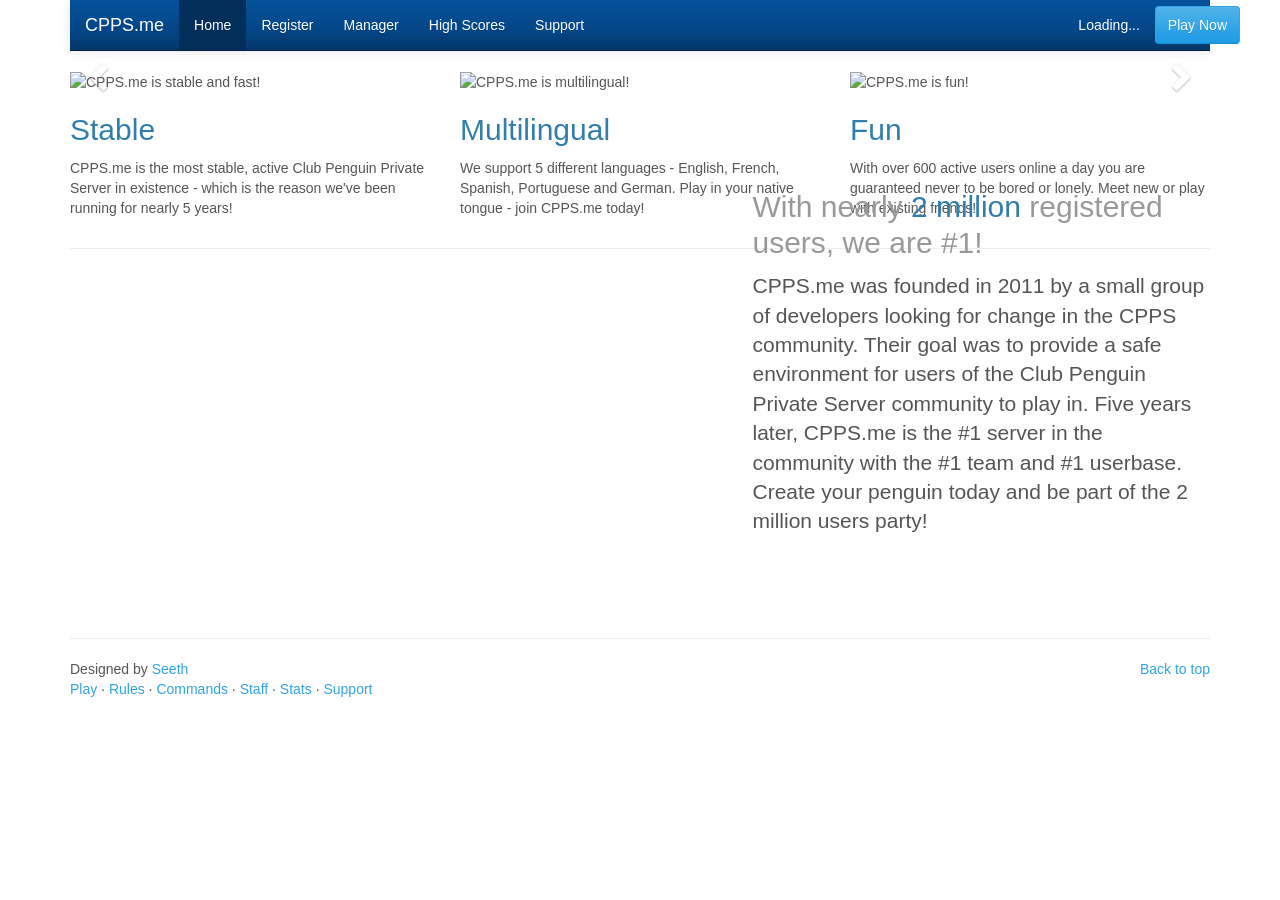
==== index.html @ b25b14a8 "Merge in sauce through 8d539a722046337852d1d1fa637d35596324ab7d Upgrade jquery to newer version." ====
<!DOCTYPE html>
<html lang="en">
  <head>
    <meta charset="utf-8">
    <meta http-equiv="X-UA-Compatible" content="IE=edge">
    <meta property="og:image" content="http://www.cpps.me/images/fbad.png">

    <meta name="viewport" content="width=device-width, initial-scale=1">
    <meta name="description" content="CPPS.me is the oldest, largest and most successful Club Penguin Private Server, offering many free adventures to all of it's players!">
    <meta name="keywords" content="cpps.me cpps club penguin private server endless fun free">

    <title>CPPS.me - World's #1 Club Penguin Private Server</title>

    <link href="css/bootstrap.min.css" rel="stylesheet">
    <link href="http://www.cpps.me/css/style.css" rel="stylesheet">

    <!--[if lt IE 9]>
      <script src="https://oss.maxcdn.com/html5shiv/3.7.2/html5shiv.min.js"></script>
      <script src="https://oss.maxcdn.com/respond/1.4.2/respond.min.js"></script>
    <![endif]-->
  </head>
  <body>
    <div class="navbar-wrapper">
      <div class="container">
        <nav class="navbar navbar-inverse navbar-static-top">
          <div class="container">
            <div class="navbar-header">
              <button type="button" class="navbar-toggle collapsed" data-toggle="collapse" data-target="#navbar" aria-expanded="false" aria-controls="navbar">
                <span class="sr-only">Toggle navigation</span>
                <span class="icon-bar"></span>
                <span class="icon-bar"></span>
                <span class="icon-bar"></span>
              </button>
              <a class="navbar-brand" href="http://www.cpps.me/">CPPS.me</a>
            </div>
            <div id="navbar" class="navbar-collapse collapse">
              <ul class="nav navbar-nav">
                <li class="active"><a href="http://www.cpps.me/">Home</a></li>
                <li><a href="http://secure.cpps.me/?page=reg">Register</a></li>
                <li><a href="http://manager.cpps.me/index.php?area=nameedit">Manager</a></li>
                <li><a href="http://secure.cpps.me/?page=score">High Scores</a></li>
                <li><a href="http://support.cpps.me/">Support</a></li>
              </ul>
              <ul class="nav navbar-nav navbar-right">
                <li>
                  <p class="navbar-text" id="online">Loading...</p>
                </li>
                <li>
                  <p class="navbar-btn">
                    <a href="http://media.cpps.me/play/" class="btn btn-primary">Play Now</a>
                  </p>
                </li>
              </ul>
            </div>
          </div>
        </nav>
      </div>
    </div>
    <div id="splash" class="carousel slide" data-ride="carousel">
      <ol class="carousel-indicators">
        <li data-target="#splash" data-slide-to="0" class="active"></li>
        <li data-target="#splash" data-slide-to="1"></li>
      </ol>
      <div class="carousel-inner" role="listbox">
        <div class="item item-1 active">
          <div class="container">
            <div class="carousel-caption">
              <h1>The World's #1 CPPS</h1>
              <p class="subtext">CPPS.me is the worlds most biggest, popular and active CPPS since 2011. Join the nearly 2 million registered users today!</p>
              <p><a class="btn btn-lg btn-primary" href="http://secure.cpps.me/?page=reg" role="button">Create A Penguin</a></p>
            </div>
          </div>
        </div>
        <div class="item item-2">
          <div class="container">
            <div class="carousel-caption">
              <h1>The World's #1 CPPS</h1>
              <p class="subtext">CPPS.me is the worlds most biggest, popular and active CPPS since 2011. Join the nearly 2 million registered users today!</p>
              <p><a class="btn btn-lg btn-primary" href="http://secure.cpps.me/?page=reg" role="button">Create A Penguin</a></p>
            </div>
          </div>
        </div>
      </div>
      <a class="left carousel-control" href="#splash" role="button" data-slide="prev">
        <span class="glyphicon glyphicon-chevron-left" aria-hidden="true"></span>
        <span class="sr-only">Previous</span>
      </a>
      <a class="right carousel-control" href="#splash" role="button" data-slide="next">
        <span class="glyphicon glyphicon-chevron-right" aria-hidden="true"></span>
        <span class="sr-only">Next</span>
      </a>
    </div>
    <div class="container marketing">
      <div class="row">
        <div class="col-lg-4">
          <img src="http://www.cpps.me/images/star.png" alt="CPPS.me is stable and fast!" width="120" height="120">
          <h2>Stable</h2>
          <p>CPPS.me is the most stable, active Club Penguin Private Server in existence - which is the reason we've been running for nearly 5 years!</p>
        </div>
        <div class="col-lg-4">
          <img src="http://www.cpps.me/images/usa.png" alt="CPPS.me is multilingual!" width="120" height="120">
          <h2>Multilingual</h2>
          <p>We support 5 different languages - English, French, Spanish, Portuguese and German. Play in your native tongue - join CPPS.me today!</p>
        </div>
        <div class="col-lg-4">
          <img src="http://www.cpps.me/images/tongue.png" alt="CPPS.me is fun!" width="120" height="120">
          <h2>Fun</h2>
          <p>With over 600 active users online a day you are guaranteed never to be bored or lonely. Meet new or play with existing friends!</p>
        </div>
      </div>
      <hr class="featurette-divider">
      <div class="row featurette">
        <div class="col-md-5 col-md-push-7" style="margin-top:-100px">
          <h2 class="featurette-heading"><span class="text-muted">With nearly</span> 2 million <span class="text-muted">registered users, we are #1!</span></h2>
          <p class="lead">CPPS.me was founded in 2011 by a small group of developers looking for change in the CPPS community. Their goal was to provide a safe environment for users of the Club Penguin Private Server community to play in. Five years later, CPPS.me is the #1 server in the community with the #1 team and #1 userbase. Create your penguin today and be part of the 2 million users party!</p>
        </div>
        <div class="col-md-5 col-md-pull-5">
          <iframe src="//player.vimeo.com/video/78484919" width="612" height="344" frameborder="0"></iframe>
        </div>
      </div>
      <hr class="featurette-divider">
      <footer>
        <p class="pull-right"><a href="#">Back to top</a></p>
        <p>Designed by <a href="http://vague.cc/">Seeth</a><br />
        <a href="http://media.cpps.me/play/">Play</a>
        &middot; <a href="http://www.cpps.me/rules.html">Rules</a>
        &middot; <a href="http://www.cpps.me/commands.html">Commands</a>
        &middot; <a href="http://www.cpps.me/staff.html">Staff</a>
        &middot; <a href="http://www.cpps.me/stats.html">Stats</a>
        &middot; <a href="http://support.cpps.me">Support</a></p>
      </footer>
    </div>

    <script src="http://www.cpps.me/js/jquery.js"></script>
    <script src="http://www.cpps.me/js/bootstrap.min.js"></script>
    <script src="http://www.cpps.me/js/stats.js"></script>
  </body>
</html>
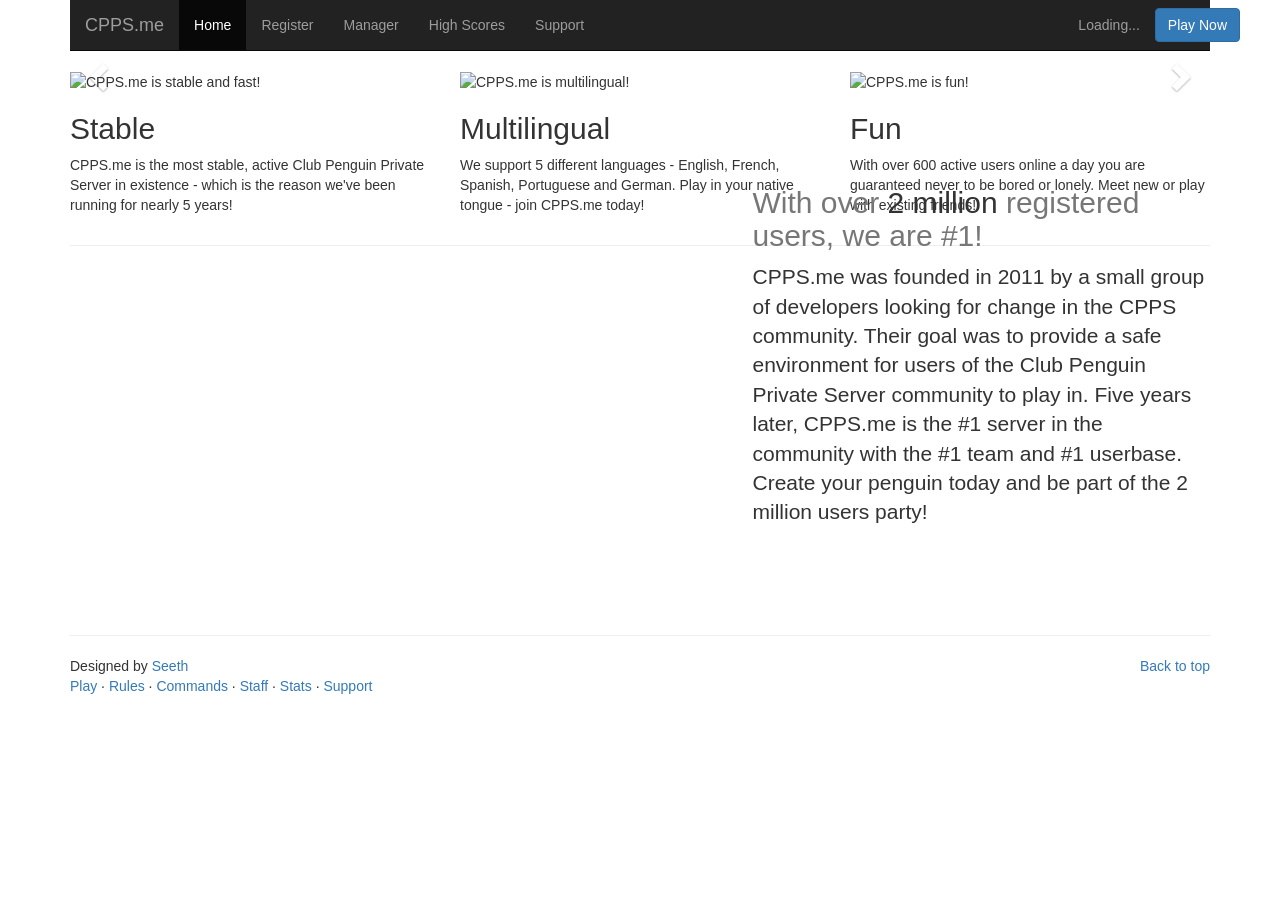
==== commit da03c283: "Starting the rework of www.cpps.me page" ====
--- a/index.html
+++ b/index.html
@@ -1,138 +1,173 @@
 <!DOCTYPE html>
 <html lang="en">
-  <head>
-    <meta charset="utf-8">
-    <meta http-equiv="X-UA-Compatible" content="IE=edge">
-    <meta property="og:image" content="http://www.cpps.me/images/fbad.png">
+<head>
+  <meta charset="utf-8">
+  <meta http-equiv="X-UA-Compatible" content="IE=edge">
+  <meta property="og:image" content="http://www.cpps.me/images/fbad.png">
 
-    <meta name="viewport" content="width=device-width, initial-scale=1">
-    <meta name="description" content="CPPS.me is the oldest, largest and most successful Club Penguin Private Server, offering many free adventures to all of it's players!">
-    <meta name="keywords" content="cpps.me cpps club penguin private server endless fun free">
+  <meta name="viewport" content="width=device-width, initial-scale=1">
+  <meta name="description"
+        content="CPPS.me is the oldest, largest and most successful Club Penguin Private Server, offering many free adventures to all of it's players!">
+  <meta name="keywords" content="cpps.me cpps club penguin private server endless fun free">
 
-    <title>CPPS.me - World's #1 Club Penguin Private Server</title>
+  <title>CPPS.me - World's #1 Club Penguin Private Server</title>
 
-    <link href="css/bootstrap.min.css" rel="stylesheet">
-    <link href="http://www.cpps.me/css/style.css" rel="stylesheet">
+  <link href="https://cdnjs.cloudflare.com/ajax/libs/twitter-bootstrap/3.3.7/css/bootstrap.min.css" rel="stylesheet">
+  <link href="http://www.cpps.me/css/style.css" rel="stylesheet">
 
-    <!--[if lt IE 9]>
-      <script src="https://oss.maxcdn.com/html5shiv/3.7.2/html5shiv.min.js"></script>
-      <script src="https://oss.maxcdn.com/respond/1.4.2/respond.min.js"></script>
-    <![endif]-->
-  </head>
-  <body>
-    <div class="navbar-wrapper">
+  <!--[if lt IE 9]>
+  <script src="https://cdnjs.cloudflare.com/ajax/libs/html5shiv/3.7.3/html5shiv.min.js"></script>
+  <script src="https://cdnjs.cloudflare.com/ajax/libs/respond.js/1.4.2/respond.min.js"></script>
+  <![endif]-->
+
+  <script>
+    (function(i,s,o,g,r,a,m){i['GoogleAnalyticsObject']=r;i[r]=i[r]||function(){
+              (i[r].q=i[r].q||[]).push(arguments)},i[r].l=1*new Date();a=s.createElement(o),
+            m=s.getElementsByTagName(o)[0];a.async=1;a.src=g;m.parentNode.insertBefore(a,m)
+    })(window,document,'script','https://www.google-analytics.com/analytics.js','ga');
+    ga('create', 'UA-81385509-3', 'auto');
+    ga('send', 'pageview');
+  </script>
+  <meta name="twitter:card" content="summary" />
+  <meta name="twitter:site" content="@cppsmeofficial" />
+  <meta name="twitter:title" content="CPPS.me" />
+  <meta name="twitter:description" content="World's #1 Club Penguin Private Server"/>
+  <meta name="twitter:image" content="https://media.cpps.me/play/images/twitter-min.png"/>
+
+</head>
+<body>
+<div class="navbar-wrapper">
+  <div class="container">
+    <nav class="navbar navbar-inverse navbar-static-top">
       <div class="container">
-        <nav class="navbar navbar-inverse navbar-static-top">
-          <div class="container">
-            <div class="navbar-header">
-              <button type="button" class="navbar-toggle collapsed" data-toggle="collapse" data-target="#navbar" aria-expanded="false" aria-controls="navbar">
-                <span class="sr-only">Toggle navigation</span>
-                <span class="icon-bar"></span>
-                <span class="icon-bar"></span>
-                <span class="icon-bar"></span>
-              </button>
-              <a class="navbar-brand" href="http://www.cpps.me/">CPPS.me</a>
-            </div>
-            <div id="navbar" class="navbar-collapse collapse">
-              <ul class="nav navbar-nav">
-                <li class="active"><a href="http://www.cpps.me/">Home</a></li>
-                <li><a href="http://secure.cpps.me/?page=reg">Register</a></li>
-                <li><a href="http://manager.cpps.me/index.php?area=nameedit">Manager</a></li>
-                <li><a href="http://secure.cpps.me/?page=score">High Scores</a></li>
-                <li><a href="http://support.cpps.me/">Support</a></li>
-              </ul>
-              <ul class="nav navbar-nav navbar-right">
-                <li>
-                  <p class="navbar-text" id="online">Loading...</p>
-                </li>
-                <li>
-                  <p class="navbar-btn">
-                    <a href="http://media.cpps.me/play/" class="btn btn-primary">Play Now</a>
-                  </p>
-                </li>
-              </ul>
-            </div>
-          </div>
-        </nav>
+        <div class="navbar-header">
+          <button type="button" class="navbar-toggle collapsed" data-toggle="collapse" data-target="#navbar"
+                  aria-expanded="false" aria-controls="navbar">
+            <span class="sr-only">Toggle navigation</span>
+            <span class="icon-bar"></span>
+            <span class="icon-bar"></span>
+            <span class="icon-bar"></span>
+          </button>
+          <a class="navbar-brand" href="http://www.cpps.me/">CPPS.me</a>
+        </div>
+        <div id="navbar" class="navbar-collapse collapse">
+          <ul class="nav navbar-nav">
+            <li class="active"><a href="http://www.cpps.me/">Home</a></li>
+            <li><a href="http://secure.cpps.me/?page=reg">Register</a></li>
+            <li><a href="http://manager.cpps.me/index.php?area=nameedit">Manager</a></li>
+            <li><a href="http://secure.cpps.me/?page=score">High Scores</a></li>
+            <li><a href="http://support.cpps.me/">Support</a></li>
+          </ul>
+          <ul class="nav navbar-nav navbar-right">
+            <li>
+              <p class="navbar-text" id="online">Loading...</p>
+            </li>
+            <li>
+              <p class="navbar-btn">
+                <a href="http://media.cpps.me/play/" class="btn btn-primary">Play Now</a>
+              </p>
+            </li>
+          </ul>
+        </div>
+      </div>
+    </nav>
+  </div>
+</div>
+<div id="splash" class="carousel slide" data-ride="carousel">
+  <ol class="carousel-indicators">
+    <li data-target="#splash" data-slide-to="0" class="active"></li>
+    <li data-target="#splash" data-slide-to="1"></li>
+  </ol>
+  <div class="carousel-inner" role="listbox">
+    <div class="item item-1 active">
+      <div class="container">
+        <div class="carousel-caption">
+          <h1>The World's #1 CPPS</h1>
+          <p class="subtext">CPPS.me is the world's biggest, most popular, and most active CPPS since 2011.
+            Join the over 2 million registered users today!</p>
+          <p><a class="btn btn-lg btn-primary" href="http://secure.cpps.me/?page=reg" role="button">Create A
+            Penguin</a></p>
+        </div>
       </div>
     </div>
-    <div id="splash" class="carousel slide" data-ride="carousel">
-      <ol class="carousel-indicators">
-        <li data-target="#splash" data-slide-to="0" class="active"></li>
-        <li data-target="#splash" data-slide-to="1"></li>
-      </ol>
-      <div class="carousel-inner" role="listbox">
-        <div class="item item-1 active">
-          <div class="container">
-            <div class="carousel-caption">
-              <h1>The World's #1 CPPS</h1>
-              <p class="subtext">CPPS.me is the worlds most biggest, popular and active CPPS since 2011. Join the nearly 2 million registered users today!</p>
-              <p><a class="btn btn-lg btn-primary" href="http://secure.cpps.me/?page=reg" role="button">Create A Penguin</a></p>
-            </div>
-          </div>
-        </div>
-        <div class="item item-2">
-          <div class="container">
-            <div class="carousel-caption">
-              <h1>The World's #1 CPPS</h1>
-              <p class="subtext">CPPS.me is the worlds most biggest, popular and active CPPS since 2011. Join the nearly 2 million registered users today!</p>
-              <p><a class="btn btn-lg btn-primary" href="http://secure.cpps.me/?page=reg" role="button">Create A Penguin</a></p>
-            </div>
-          </div>
+    <div class="item item-2">
+      <div class="container">
+        <div class="carousel-caption">
+          <h1>The World's #1 CPPS</h1>
+          <p class="subtext">CPPS.me is the world's biggest, most popular, and most active CPPS since 2011.
+            Join the nearly 2 million registered users today!</p>
+          <p><a class="btn btn-lg btn-primary" href="http://secure.cpps.me/?page=reg" role="button">Create A
+            Penguin</a></p>
         </div>
       </div>
-      <a class="left carousel-control" href="#splash" role="button" data-slide="prev">
-        <span class="glyphicon glyphicon-chevron-left" aria-hidden="true"></span>
-        <span class="sr-only">Previous</span>
-      </a>
-      <a class="right carousel-control" href="#splash" role="button" data-slide="next">
-        <span class="glyphicon glyphicon-chevron-right" aria-hidden="true"></span>
-        <span class="sr-only">Next</span>
-      </a>
     </div>
-    <div class="container marketing">
-      <div class="row">
-        <div class="col-lg-4">
-          <img src="http://www.cpps.me/images/star.png" alt="CPPS.me is stable and fast!" width="120" height="120">
-          <h2>Stable</h2>
-          <p>CPPS.me is the most stable, active Club Penguin Private Server in existence - which is the reason we've been running for nearly 5 years!</p>
-        </div>
-        <div class="col-lg-4">
-          <img src="http://www.cpps.me/images/usa.png" alt="CPPS.me is multilingual!" width="120" height="120">
-          <h2>Multilingual</h2>
-          <p>We support 5 different languages - English, French, Spanish, Portuguese and German. Play in your native tongue - join CPPS.me today!</p>
-        </div>
-        <div class="col-lg-4">
-          <img src="http://www.cpps.me/images/tongue.png" alt="CPPS.me is fun!" width="120" height="120">
-          <h2>Fun</h2>
-          <p>With over 600 active users online a day you are guaranteed never to be bored or lonely. Meet new or play with existing friends!</p>
-        </div>
-      </div>
-      <hr class="featurette-divider">
-      <div class="row featurette">
-        <div class="col-md-5 col-md-push-7" style="margin-top:-100px">
-          <h2 class="featurette-heading"><span class="text-muted">With nearly</span> 2 million <span class="text-muted">registered users, we are #1!</span></h2>
-          <p class="lead">CPPS.me was founded in 2011 by a small group of developers looking for change in the CPPS community. Their goal was to provide a safe environment for users of the Club Penguin Private Server community to play in. Five years later, CPPS.me is the #1 server in the community with the #1 team and #1 userbase. Create your penguin today and be part of the 2 million users party!</p>
-        </div>
-        <div class="col-md-5 col-md-pull-5">
-          <iframe src="//player.vimeo.com/video/78484919" width="612" height="344" frameborder="0"></iframe>
-        </div>
-      </div>
-      <hr class="featurette-divider">
-      <footer>
-        <p class="pull-right"><a href="#">Back to top</a></p>
-        <p>Designed by <a href="http://vague.cc/">Seeth</a><br />
-        <a href="http://media.cpps.me/play/">Play</a>
-        &middot; <a href="http://www.cpps.me/rules.html">Rules</a>
-        &middot; <a href="http://www.cpps.me/commands.html">Commands</a>
-        &middot; <a href="http://www.cpps.me/staff.html">Staff</a>
-        &middot; <a href="http://www.cpps.me/stats.html">Stats</a>
-        &middot; <a href="http://support.cpps.me">Support</a></p>
-      </footer>
+  </div>
+  <a class="left carousel-control" href="#splash" role="button" data-slide="prev">
+    <span class="glyphicon glyphicon-chevron-left" aria-hidden="true"></span>
+    <span class="sr-only">Previous</span>
+  </a>
+  <a class="right carousel-control" href="#splash" role="button" data-slide="next">
+    <span class="glyphicon glyphicon-chevron-right" aria-hidden="true"></span>
+    <span class="sr-only">Next</span>
+  </a>
+</div>
+<div class="container marketing">
+  <div class="row">
+    <div class="col-lg-4">
+      <img src="http://www.cpps.me/images/star.png" alt="CPPS.me is stable and fast!" width="120" height="120">
+      <h2>Stable</h2>
+      <p>CPPS.me is the most stable, active Club Penguin Private Server in existence - which is the reason we've
+        been running for nearly 5 years!</p>
     </div>
+    <div class="col-lg-4">
+      <img src="http://www.cpps.me/images/usa.png" alt="CPPS.me is multilingual!" width="120" height="120">
+      <h2>Multilingual</h2>
+      <p>We support 5 different languages - English, French, Spanish, Portuguese and German. Play in your native
+        tongue - join CPPS.me today!</p>
+    </div>
+    <div class="col-lg-4">
+      <img src="http://www.cpps.me/images/tongue.png" alt="CPPS.me is fun!" width="120" height="120">
+      <h2>Fun</h2>
+      <p>With over 600 active users online a day you are guaranteed never to be bored or lonely. Meet new or play
+        with existing friends!</p>
+    </div>
+  </div>
+  <hr class="featurette-divider">
+  <div class="row featurette">
+    <div class="col-md-5 col-md-push-7" style="margin-top:-100px">
+      <h2 class="featurette-heading"><span class="text-muted">With over</span> 2 million <span
+              class="text-muted">registered users, we are #1!</span></h2>
+      <p class="lead">CPPS.me was founded in 2011 by a small group of developers looking for change in the CPPS
+        community. Their goal was to provide a safe environment for users of the Club Penguin Private Server
+        community to play in. Five years later, CPPS.me is the #1 server in the community with the #1 team and
+        #1 userbase. Create your penguin today and be part of the 2 million users party!</p>
+    </div>
+    <div class="col-md-5 col-md-pull-5">
+      <iframe src="//player.vimeo.com/video/78484919" width="612" height="344" frameborder="0"></iframe>
+    </div>
+  </div>
+  <hr class="featurette-divider">
+  <footer>
+    <p class="pull-right"><a href="#">Back to top</a></p>
+    <p>Designed by <a href="http://vague.cc/">Seeth</a><br/>
+      <a href="http://media.cpps.me/play/">Play</a>
+      &middot; <a href="http://www.cpps.me/rules.html">Rules</a>
+      &middot; <a href="http://www.cpps.me/commands.html">Commands</a>
+      &middot; <a href="http://www.cpps.me/staff.html">Staff</a>
+      &middot; <a href="http://www.cpps.me/stats.html">Stats</a>
+      &middot; <a href="http://support.cpps.me">Support</a></p>
+  </footer>
+</div>
 
-    <script src="http://www.cpps.me/js/jquery.js"></script>
-    <script src="http://www.cpps.me/js/bootstrap.min.js"></script>
-    <script src="http://www.cpps.me/js/stats.js"></script>
-  </body>
+<script src="https://cdnjs.cloudflare.com/ajax/libs/jquery/3.1.0/jquery.min.js"></script>
+<script src="https://cdnjs.cloudflare.com/ajax/libs/twitter-bootstrap/3.3.7/js/bootstrap.min.js"></script>
+<script src="http://www.cpps.me/js/stats.js"></script>
+<script async src="//pagead2.googlesyndication.com/pagead/js/adsbygoogle.js"></script>
+<script>
+  (adsbygoogle = window.adsbygoogle || []).push({
+    google_ad_client: "ca-pub-8045236244006514",
+    enable_page_level_ads: true
+  });
+</script>
+</body>
 </html>
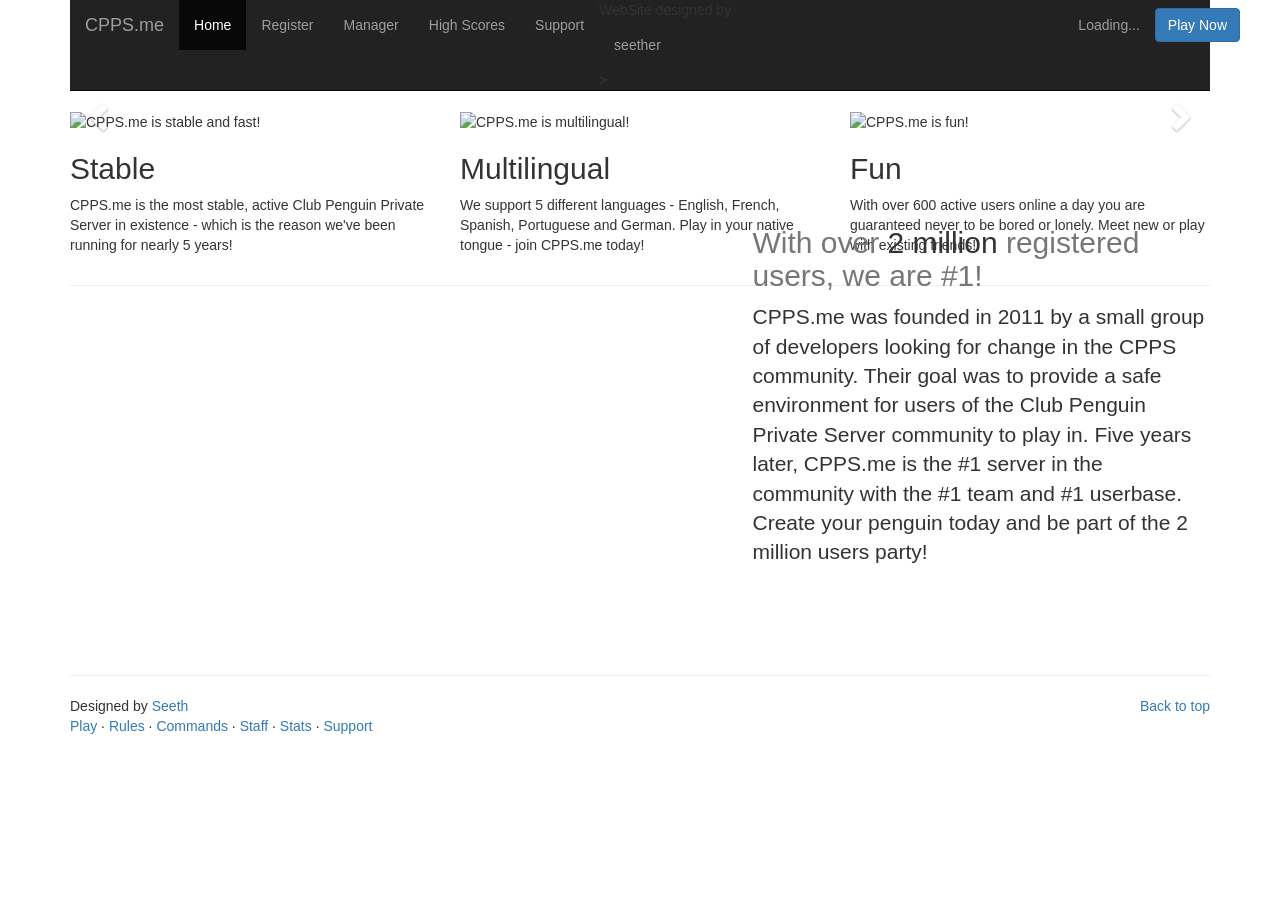
==== commit 33ca46e4: "Put back link to Seether" ====
--- a/index.html
+++ b/index.html
@@ -57,6 +57,7 @@
             <li><a href="http://manager.cpps.me/index.php?area=nameedit">Manager</a></li>
             <li><a href="http://secure.cpps.me/?page=score">High Scores</a></li>
             <li><a href="http://support.cpps.me/">Support</a></li>
+            <li>WebSite designed by <a href="https://github.com/bluegill" target="_blank">seether</a>></li>
           </ul>
           <ul class="nav navbar-nav navbar-right">
             <li>
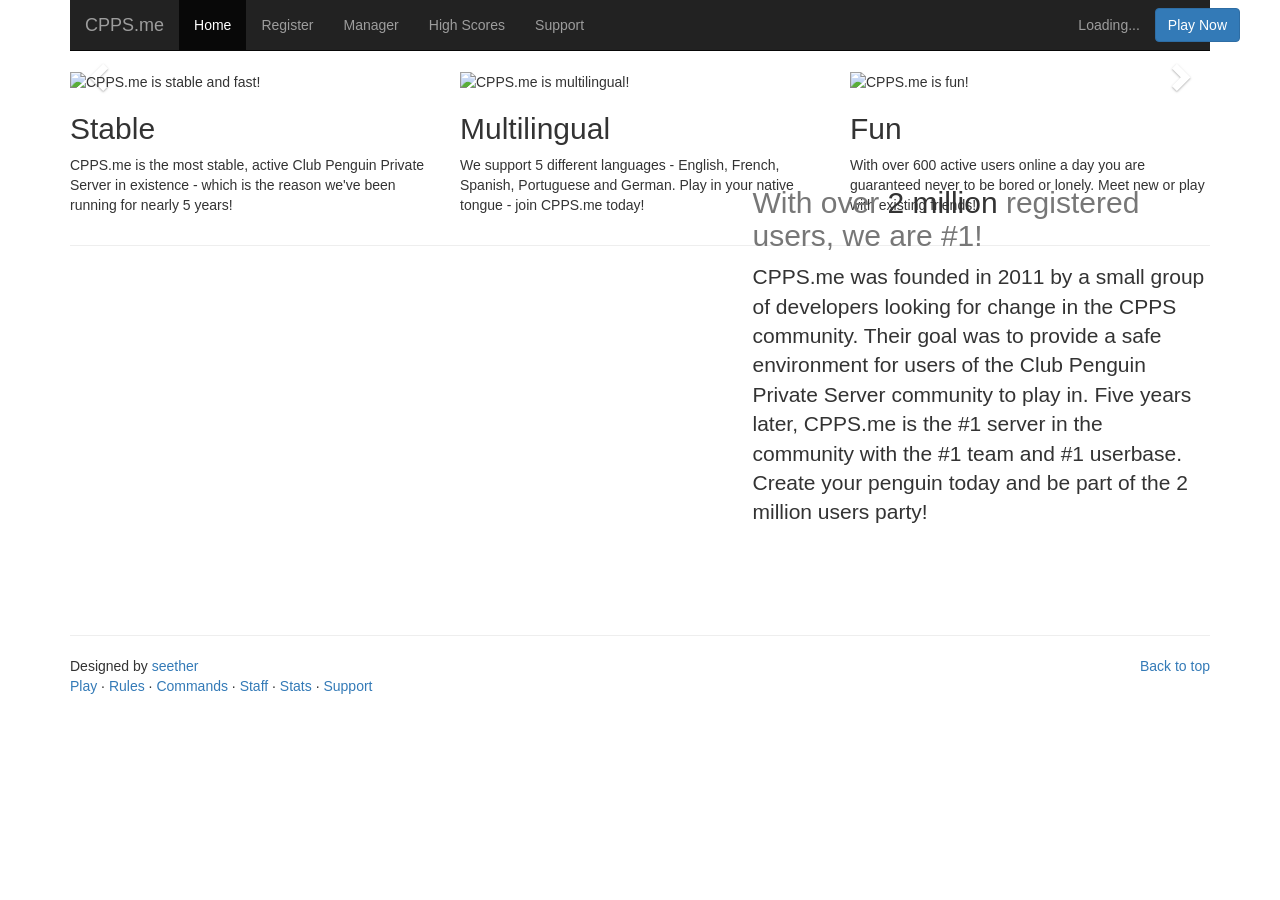
==== commit 3968697c: "Fix broken vague.cc links" ====
--- a/index.html
+++ b/index.html
@@ -57,7 +57,6 @@
             <li><a href="http://manager.cpps.me/index.php?area=nameedit">Manager</a></li>
             <li><a href="http://secure.cpps.me/?page=score">High Scores</a></li>
             <li><a href="http://support.cpps.me/">Support</a></li>
-            <li>WebSite designed by <a href="https://github.com/bluegill" target="_blank">seether</a>></li>
           </ul>
           <ul class="nav navbar-nav navbar-right">
             <li>
@@ -150,7 +149,7 @@
   <hr class="featurette-divider">
   <footer>
     <p class="pull-right"><a href="#">Back to top</a></p>
-    <p>Designed by <a href="http://vague.cc/">Seeth</a><br/>
+    <p>Designed by <a href="https://github.com/bluegill" target="_blank">seether</a><br/>
       <a href="http://media.cpps.me/play/">Play</a>
       &middot; <a href="http://www.cpps.me/rules.html">Rules</a>
       &middot; <a href="http://www.cpps.me/commands.html">Commands</a>
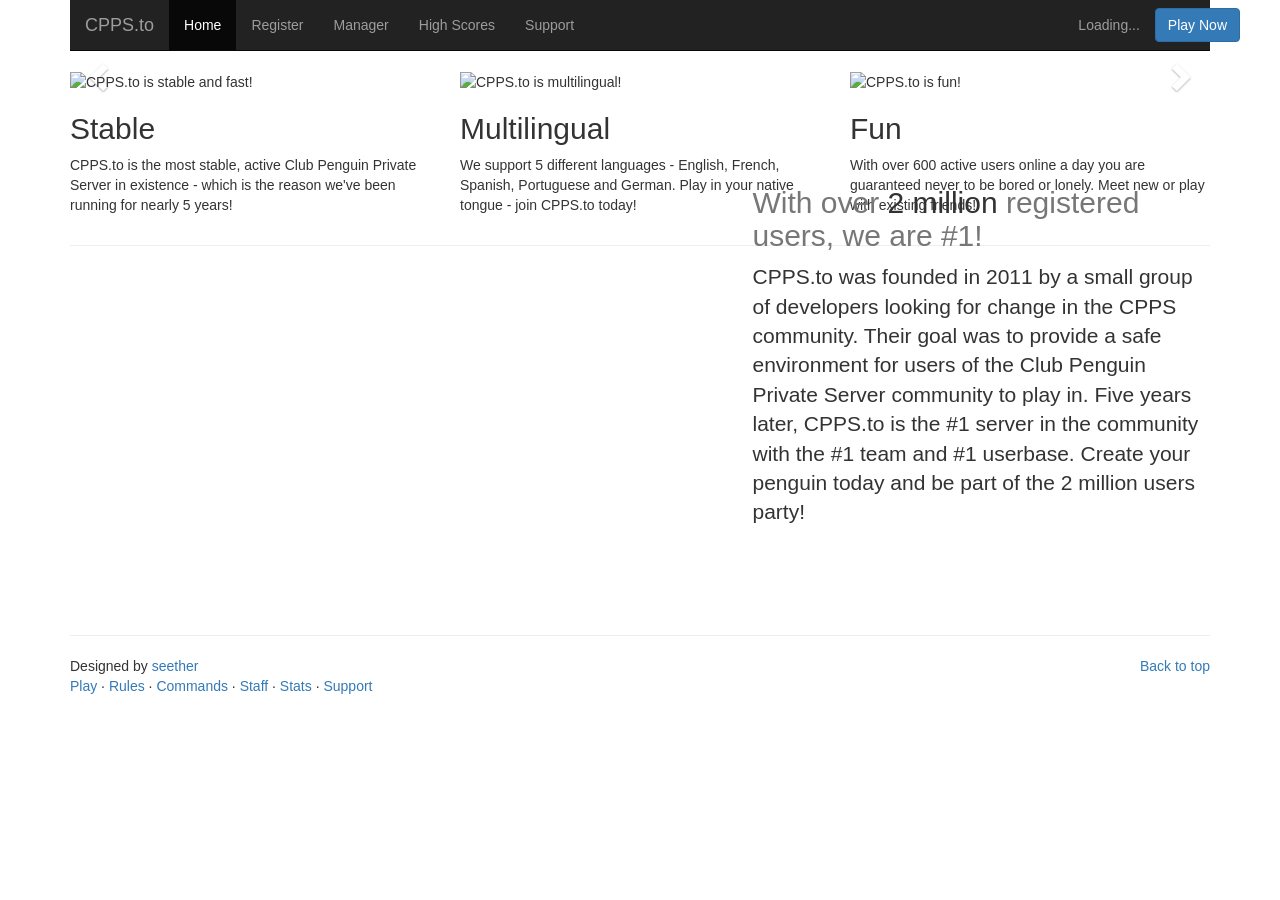
==== commit 0370a8cd: "Handle new cpps.to domain for links." ====
--- a/index.html
+++ b/index.html
@@ -3,17 +3,17 @@
 <head>
   <meta charset="utf-8">
   <meta http-equiv="X-UA-Compatible" content="IE=edge">
-  <meta property="og:image" content="http://www.cpps.me/images/fbad.png">
+  <meta property="og:image" content="https://www.cpps.to/images/fbad.png">
 
   <meta name="viewport" content="width=device-width, initial-scale=1">
   <meta name="description"
-        content="CPPS.me is the oldest, largest and most successful Club Penguin Private Server, offering many free adventures to all of it's players!">
-  <meta name="keywords" content="cpps.me cpps club penguin private server endless fun free">
+        content="CPPS.to is the oldest, largest and most successful Club Penguin Private Server, offering many free adventures to all of it's players!">
+  <meta name="keywords" content="cpps.to cpps club penguin private server endless fun free">
 
-  <title>CPPS.me - World's #1 Club Penguin Private Server</title>
+  <title>CPPS.to - World's #1 Club Penguin Private Server</title>
 
   <link href="https://cdnjs.cloudflare.com/ajax/libs/twitter-bootstrap/3.3.7/css/bootstrap.min.css" rel="stylesheet">
-  <link href="http://www.cpps.me/css/style.css" rel="stylesheet">
+  <link href="//www.cpps.to/css/style.css" rel="stylesheet">
 
   <!--[if lt IE 9]>
   <script src="https://cdnjs.cloudflare.com/ajax/libs/html5shiv/3.7.3/html5shiv.min.js"></script>
@@ -30,9 +30,9 @@
   </script>
   <meta name="twitter:card" content="summary" />
   <meta name="twitter:site" content="@cppsmeofficial" />
-  <meta name="twitter:title" content="CPPS.me" />
+  <meta name="twitter:title" content="CPPS.to" />
   <meta name="twitter:description" content="World's #1 Club Penguin Private Server"/>
-  <meta name="twitter:image" content="https://media.cpps.me/play/images/twitter-min.png"/>
+  <meta name="twitter:image" content="https://media.cpps.to/play/images/twitter-min.png"/>
 
 </head>
 <body>
@@ -48,15 +48,15 @@
             <span class="icon-bar"></span>
             <span class="icon-bar"></span>
           </button>
-          <a class="navbar-brand" href="http://www.cpps.me/">CPPS.me</a>
+          <a class="navbar-brand" href="//www.cpps.to/">CPPS.to</a>
         </div>
         <div id="navbar" class="navbar-collapse collapse">
           <ul class="nav navbar-nav">
-            <li class="active"><a href="http://www.cpps.me/">Home</a></li>
-            <li><a href="http://secure.cpps.me/?page=reg">Register</a></li>
-            <li><a href="http://manager.cpps.me/index.php?area=nameedit">Manager</a></li>
-            <li><a href="http://secure.cpps.me/?page=score">High Scores</a></li>
-            <li><a href="http://support.cpps.me/">Support</a></li>
+            <li class="active"><a href="//www.cpps.to/">Home</a></li>
+            <li><a href="//secure.cpps.to/?page=reg">Register</a></li>
+            <li><a href="//manager.cpps.to/index.php?area=nameedit">Manager</a></li>
+            <li><a href="//secure.cpps.to/?page=score">High Scores</a></li>
+            <li><a href="//support.cpps.to/">Support</a></li>
           </ul>
           <ul class="nav navbar-nav navbar-right">
             <li>
@@ -64,7 +64,7 @@
             </li>
             <li>
               <p class="navbar-btn">
-                <a href="http://media.cpps.me/play/" class="btn btn-primary">Play Now</a>
+                <a href="//media.cpps.to/play/" class="btn btn-primary">Play Now</a>
               </p>
             </li>
           </ul>
@@ -83,9 +83,9 @@
       <div class="container">
         <div class="carousel-caption">
           <h1>The World's #1 CPPS</h1>
-          <p class="subtext">CPPS.me is the world's biggest, most popular, and most active CPPS since 2011.
+          <p class="subtext">CPPS.to is the world's biggest, most popular, and most active CPPS since 2011.
             Join the over 2 million registered users today!</p>
-          <p><a class="btn btn-lg btn-primary" href="http://secure.cpps.me/?page=reg" role="button">Create A
+          <p><a class="btn btn-lg btn-primary" href="//secure.cpps.to/?page=reg" role="button">Create A
             Penguin</a></p>
         </div>
       </div>
@@ -94,9 +94,9 @@
       <div class="container">
         <div class="carousel-caption">
           <h1>The World's #1 CPPS</h1>
-          <p class="subtext">CPPS.me is the world's biggest, most popular, and most active CPPS since 2011.
+          <p class="subtext">CPPS.to is the world's biggest, most popular, and most active CPPS since 2011.
             Join the nearly 2 million registered users today!</p>
-          <p><a class="btn btn-lg btn-primary" href="http://secure.cpps.me/?page=reg" role="button">Create A
+          <p><a class="btn btn-lg btn-primary" href="//secure.cpps.to/?page=reg" role="button">Create A
             Penguin</a></p>
         </div>
       </div>
@@ -114,19 +114,19 @@
 <div class="container marketing">
   <div class="row">
     <div class="col-lg-4">
-      <img src="http://www.cpps.me/images/star.png" alt="CPPS.me is stable and fast!" width="120" height="120">
+      <img src="//www.cpps.to/images/star.png" alt="CPPS.to is stable and fast!" width="120" height="120">
       <h2>Stable</h2>
-      <p>CPPS.me is the most stable, active Club Penguin Private Server in existence - which is the reason we've
+      <p>CPPS.to is the most stable, active Club Penguin Private Server in existence - which is the reason we've
         been running for nearly 5 years!</p>
     </div>
     <div class="col-lg-4">
-      <img src="http://www.cpps.me/images/usa.png" alt="CPPS.me is multilingual!" width="120" height="120">
+      <img src="//www.cpps.to/images/usa.png" alt="CPPS.to is multilingual!" width="120" height="120">
       <h2>Multilingual</h2>
       <p>We support 5 different languages - English, French, Spanish, Portuguese and German. Play in your native
-        tongue - join CPPS.me today!</p>
+        tongue - join CPPS.to today!</p>
     </div>
     <div class="col-lg-4">
-      <img src="http://www.cpps.me/images/tongue.png" alt="CPPS.me is fun!" width="120" height="120">
+      <img src="//www.cpps.to/images/tongue.png" alt="CPPS.to is fun!" width="120" height="120">
       <h2>Fun</h2>
       <p>With over 600 active users online a day you are guaranteed never to be bored or lonely. Meet new or play
         with existing friends!</p>
@@ -137,9 +137,9 @@
     <div class="col-md-5 col-md-push-7" style="margin-top:-100px">
       <h2 class="featurette-heading"><span class="text-muted">With over</span> 2 million <span
               class="text-muted">registered users, we are #1!</span></h2>
-      <p class="lead">CPPS.me was founded in 2011 by a small group of developers looking for change in the CPPS
+      <p class="lead">CPPS.to was founded in 2011 by a small group of developers looking for change in the CPPS
         community. Their goal was to provide a safe environment for users of the Club Penguin Private Server
-        community to play in. Five years later, CPPS.me is the #1 server in the community with the #1 team and
+        community to play in. Five years later, CPPS.to is the #1 server in the community with the #1 team and
         #1 userbase. Create your penguin today and be part of the 2 million users party!</p>
     </div>
     <div class="col-md-5 col-md-pull-5">
@@ -150,18 +150,18 @@
   <footer>
     <p class="pull-right"><a href="#">Back to top</a></p>
     <p>Designed by <a href="https://github.com/bluegill" target="_blank">seether</a><br/>
-      <a href="http://media.cpps.me/play/">Play</a>
-      &middot; <a href="http://www.cpps.me/rules.html">Rules</a>
-      &middot; <a href="http://www.cpps.me/commands.html">Commands</a>
-      &middot; <a href="http://www.cpps.me/staff.html">Staff</a>
-      &middot; <a href="http://www.cpps.me/stats.html">Stats</a>
-      &middot; <a href="http://support.cpps.me">Support</a></p>
+      <a href="//media.cpps.to/play/">Play</a>
+      &middot; <a href="//www.cpps.to/rules.html">Rules</a>
+      &middot; <a href="//www.cpps.to/commands.html">Commands</a>
+      &middot; <a href="//www.cpps.to/staff.html">Staff</a>
+      &middot; <a href="//www.cpps.to/stats.html">Stats</a>
+      &middot; <a href="//support.cpps.to">Support</a></p>
   </footer>
 </div>
 
 <script src="https://cdnjs.cloudflare.com/ajax/libs/jquery/3.1.0/jquery.min.js"></script>
 <script src="https://cdnjs.cloudflare.com/ajax/libs/twitter-bootstrap/3.3.7/js/bootstrap.min.js"></script>
-<script src="http://www.cpps.me/js/stats.js"></script>
+<script src="http://www.cpps.to/js/stats.js"></script>
 <script async src="//pagead2.googlesyndication.com/pagead/js/adsbygoogle.js"></script>
 <script>
   (adsbygoogle = window.adsbygoogle || []).push({
